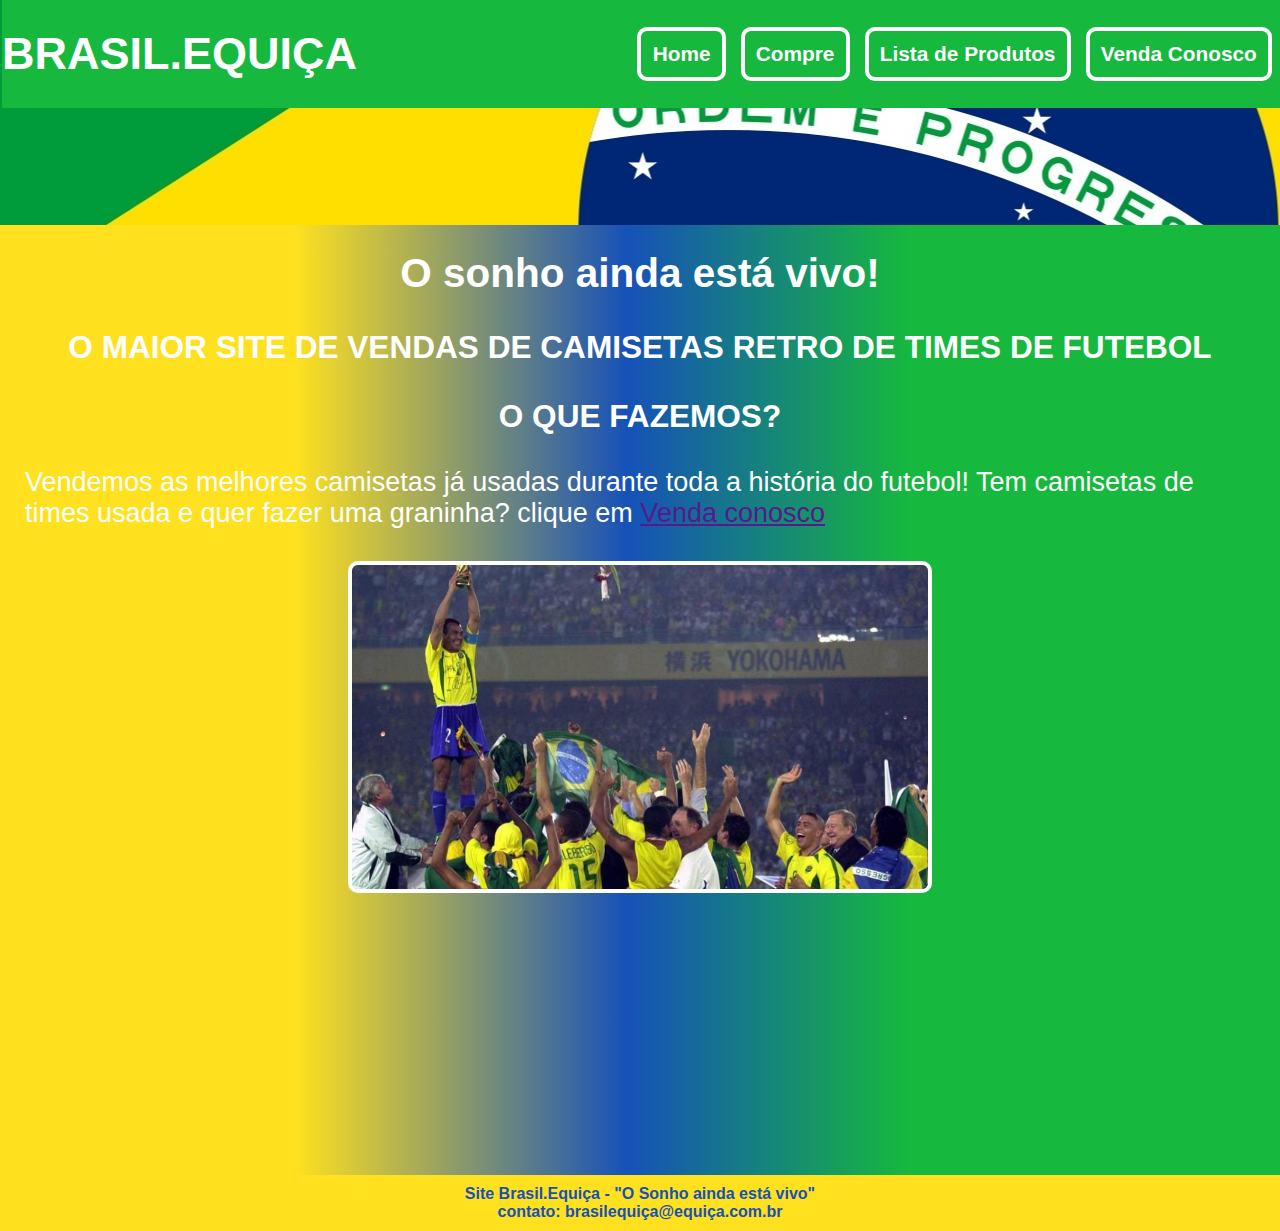
==== index.html @ 7f67a1e4 "finalizando pag index" ====
<!DOCTYPE html>
<html lang="pt-br">
    <head>
        <meta charset="UTF-8">
        <meta http-equiv="X-UA-Compatible" content="IE=edge">
        <meta name="viewport" content="width=device-width, initial-scale=1.0">
        <meta https="Content-Security-Policy"
                content="default-src 'self">
        <meta name="description"
         content="Loja online vendos as melhores camisetas de times de todos os tempos!"/>
        <meta name="keywords" content="Camisetas de Time, Camisas de Time, Camisetas Retro, Camisetas de Time Antigas">
        <link rel="stylesheet" href="/assets/css/index.css">
        <title>Home</title>
    </head>
    <body>
        <header>
            <div class="dentro-header">
                <h1 class="logo">
                
                    <span>BRASIL.EQUIÇA</span>
                </h1>
                <nav>
                    
                    <a href="/index.html">Home</a>
                    <a href="/compre.html">Compre</a>
                    <a href="/listadeprodutos.html">Lista de Produtos</a>
                    <a href="/vendaconosco.html">Venda Conosco</a>
                </nav>
            </div>  
           
            
        </header>
         
            
        <main>
            <h2>O sonho ainda está vivo!</h2>
            <h3>O MAIOR SITE DE VENDAS DE CAMISETAS RETRO DE TIMES DE FUTEBOL</h3>
            <h3>O QUE FAZEMOS?</h3>
            <p>
                Vendemos as melhores camisetas já usadas durante toda a história do futebol!

                Tem camisetas de times usada e quer fazer uma graninha? clique em <a href="">Venda conosco</a>

            </p>

            <img src="/imagens/seleçãocampeã.jpeg" alt="">
            
        </main>
        <footer>
            <span>
                Site Brasil.Equiça - "O Sonho ainda está vivo"
            </span>
            <span>
                contato: brasilequiça@equiça.com.br
            </span>
        </footer>
    </body>
</html>
---- assets/css/index.css ----
* {
    margin: 0;
    padding: 0;
    
}

body {
    height: 100vh;
    width: 100vw;
    font-family: 'Poppins', sans-serif;
    
}

@import url('https://fonts.googleapis.com/css2?family=Fira+Sans:wght@100;300&family=Poppins:wght@400;500&display=swap');

@import url('https://fonts.googleapis.com/css2?family=Anton&display=swap'); 

/* Color Theme Swatches in Hex */
.Bandeira-Brasil-1-hex { color: #16B83E; }
.Bandeira-Brasil-2-hex { color: #FFE11F; }
.Bandeira-Brasil-3-hex { color: #1651B8; }
.Bandeira-Brasil-4-hex { color: #FFFFFF; }


header {
    background-color: #FFE11F;
    color: #FFFFFF;
    display: flex;
    width: 100%;
    justify-content: space-between;
    padding-inline: 2px;
    height: 25vh;
    align-items: flex-start ;
    background-image: url("/imagens/brasilbandeira.jpg");
    background-position: 10% 40%;
    
}

.dentro-header {
    background-color: #16B83E;
    width: 100%;
    display: flex;
    flex-flow: row wrap;
    height: 12vh;
    justify-content: space-between;
    
}

.logo {
    font-size: 45px;
}

nav {   
    padding: 10px;
    display: flex;
    gap: 15px;
    align-items: center;
    

}

nav > a {
    color: #FFFFFF;
    text-decoration: none;
    border: 4px solid #FFFFFF;
    
    font-size: 1.3rem; 
    padding: 0.7rem;
    font-weight: bold; 
    border-radius: 10px;
    
       
}

nav > a:hover {
    background-color:#FFE11F;
    color: #1651B8;
    border-color: #1651B8;
}

.slogan-and-title {
    background-size: auto;
    width: 100%;
    height: 15vh;
    color: #FFFFFF;
    display: flex;   
    flex-direction: column;
    justify-content: end;
    border-radius: 10px;
    font-size: 30px;
    margin-top: -70px;
    font-family: 'Anton', sans-serif;

}

main {
    display: flex;
    flex-flow: column wrap;
    gap: 2rem 2rem;
    justify-content: flex-start;
    align-items: center;
    background: rgb(255,225,31);
background: linear-gradient(90deg, rgba(255,225,31,1) 23%, rgba(22,81,184,1) 49%, rgba(22,184,62,1) 71%);
    padding: 25px;
    height: 75vh;
    
}

.logo {
    display: flex;
    align-items: center;
}

 img {
    width: 45vw;
    border-radius: 10px;
    border: 4px solid #FFFFFF;
}


footer {
    background-color: #FFE11F;
    height: 4vh;
    color: #1651B8;
    font-size: 1rem;
    display: flex;
    flex-direction: column;
    text-align: center;
    font-weight: bolder;
    padding: 10px;
}

main {
  height: 100vh;
  font-size: 3vh;
  color: #FFFFFF;
  text-decoration: none;
  
}
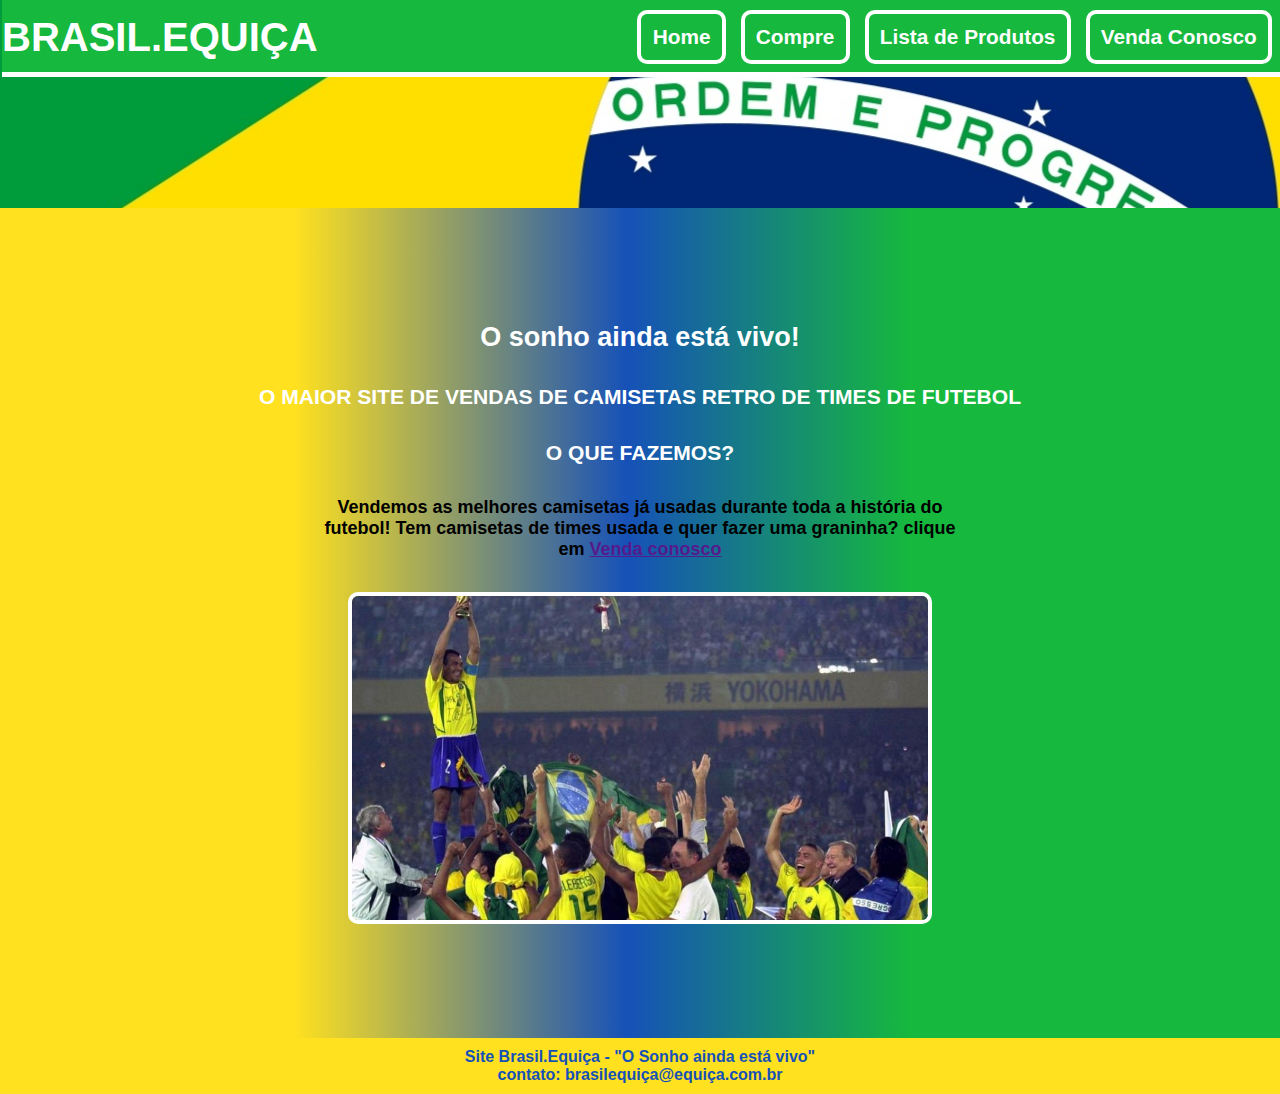
==== commit 60e6d2ad: "iniciando correção com responsividade" ====
--- a/index.html
+++ b/index.html
@@ -16,8 +16,7 @@
         <header>
             <div class="dentro-header">
                 <h1 class="logo">
-                
-                    <span>BRASIL.EQUIÇA</span>
+                    BRASIL.EQUIÇA
                 </h1>
                 <nav>
                     
@@ -30,6 +29,7 @@
            
             
         </header>
+        <div class="bandeira"></div>
          
             
         <main>
--- a/assets/css/index.css
+++ b/assets/css/index.css
@@ -11,7 +11,7 @@
     
 }
 
-@import url('https://fonts.googleapis.com/css2?family=Fira+Sans:wght@100;300&family=Poppins:wght@400;500&display=swap');
+@import url('https://fonts.googleapis.com/css2?family=Fira+Sans:wght@100;300&family=Poppins:wght@400;500;900&display=swap');
 
 @import url('https://fonts.googleapis.com/css2?family=Anton&display=swap'); 
 
@@ -29,7 +29,7 @@
     width: 100%;
     justify-content: space-between;
     padding-inline: 2px;
-    height: 25vh;
+    height: 13rem;
     align-items: flex-start ;
     background-image: url("/imagens/brasilbandeira.jpg");
     background-position: 10% 40%;
@@ -41,13 +41,16 @@
     width: 100%;
     display: flex;
     flex-flow: row wrap;
-    height: 12vh;
+    height: 8vh;
     justify-content: space-between;
+    border-bottom: 5px solid white;
+    align-items: center;
     
 }
 
+
 .logo {
-    font-size: 45px;
+    font-size: 40px;
 }
 
 nav {   
@@ -88,7 +91,7 @@
     justify-content: end;
     border-radius: 10px;
     font-size: 30px;
-    margin-top: -70px;
+    margin-top: 100px;
     font-family: 'Anton', sans-serif;
 
 }
@@ -97,13 +100,22 @@
     display: flex;
     flex-flow: column wrap;
     gap: 2rem 2rem;
-    justify-content: flex-start;
+    justify-content: center;
     align-items: center;
     background: rgb(255,225,31);
 background: linear-gradient(90deg, rgba(255,225,31,1) 23%, rgba(22,81,184,1) 49%, rgba(22,184,62,1) 71%);
-    padding: 25px;
-    height: 75vh;
-    
+    padding: 10px;
+    height: 90vh;
+    font-size: 2vh;
+    color: #FFFFFF;
+       
+}
+
+main > p { 
+    color: black;
+    font-weight: 900;
+    text-align: center;
+    width: 50vw;
 }
 
 .logo {
@@ -115,8 +127,13 @@
     width: 45vw;
     border-radius: 10px;
     border: 4px solid #FFFFFF;
+    
+    
 }
 
+img:hover {
+    transform: scaleX(-1);
+}
 
 footer {
     background-color: #FFE11F;
@@ -130,12 +147,5 @@
     padding: 10px;
 }
 
-main {
-  height: 100vh;
-  font-size: 3vh;
-  color: #FFFFFF;
-  text-decoration: none;
-  
-}
 
   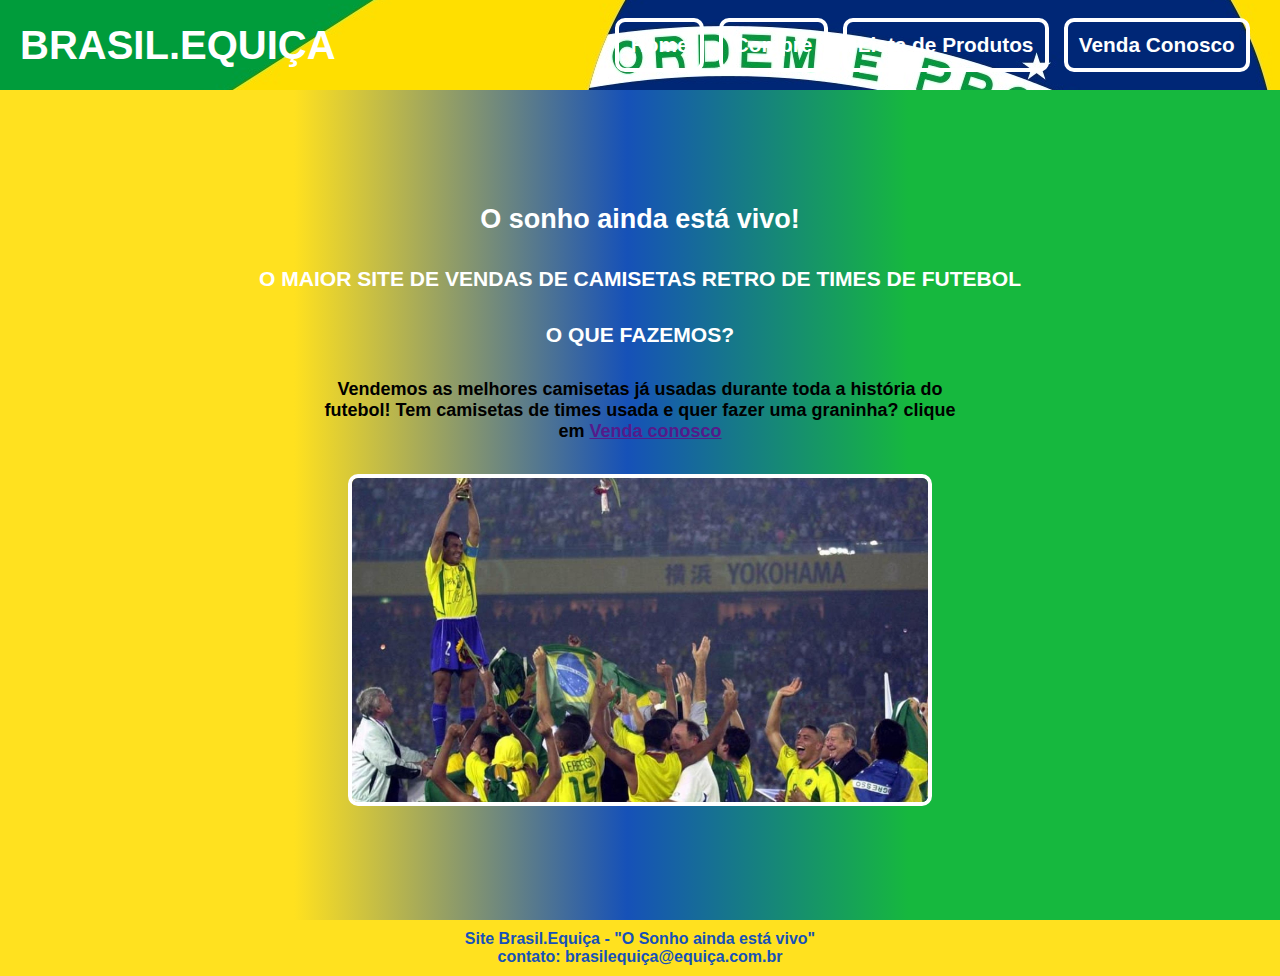
==== commit 51883880: "alteração novo header e inicio de responsividade" ====
--- a/index.html
+++ b/index.html
@@ -14,7 +14,7 @@
     </head>
     <body>
         <header>
-            <div class="dentro-header">
+          
                 <h1 class="logo">
                     BRASIL.EQUIÇA
                 </h1>
@@ -25,12 +25,11 @@
                     <a href="/listadeprodutos.html">Lista de Produtos</a>
                     <a href="/vendaconosco.html">Venda Conosco</a>
                 </nav>
-            </div>  
+             
            
             
         </header>
-        <div class="bandeira"></div>
-         
+             
             
         <main>
             <h2>O sonho ainda está vivo!</h2>
--- a/assets/css/index.css
+++ b/assets/css/index.css
@@ -26,28 +26,15 @@
     background-color: #FFE11F;
     color: #FFFFFF;
     display: flex;
-    width: 100%;
+    width: auto;
     justify-content: space-between;
-    padding-inline: 2px;
-    height: 13rem;
-    align-items: flex-start ;
+    padding-inline: 20px;
+    height: 10vh;
+    align-items: center ;
     background-image: url("/imagens/brasilbandeira.jpg");
     background-position: 10% 40%;
     
 }
-
-.dentro-header {
-    background-color: #16B83E;
-    width: 100%;
-    display: flex;
-    flex-flow: row wrap;
-    height: 8vh;
-    justify-content: space-between;
-    border-bottom: 5px solid white;
-    align-items: center;
-    
-}
-
 
 .logo {
     font-size: 40px;
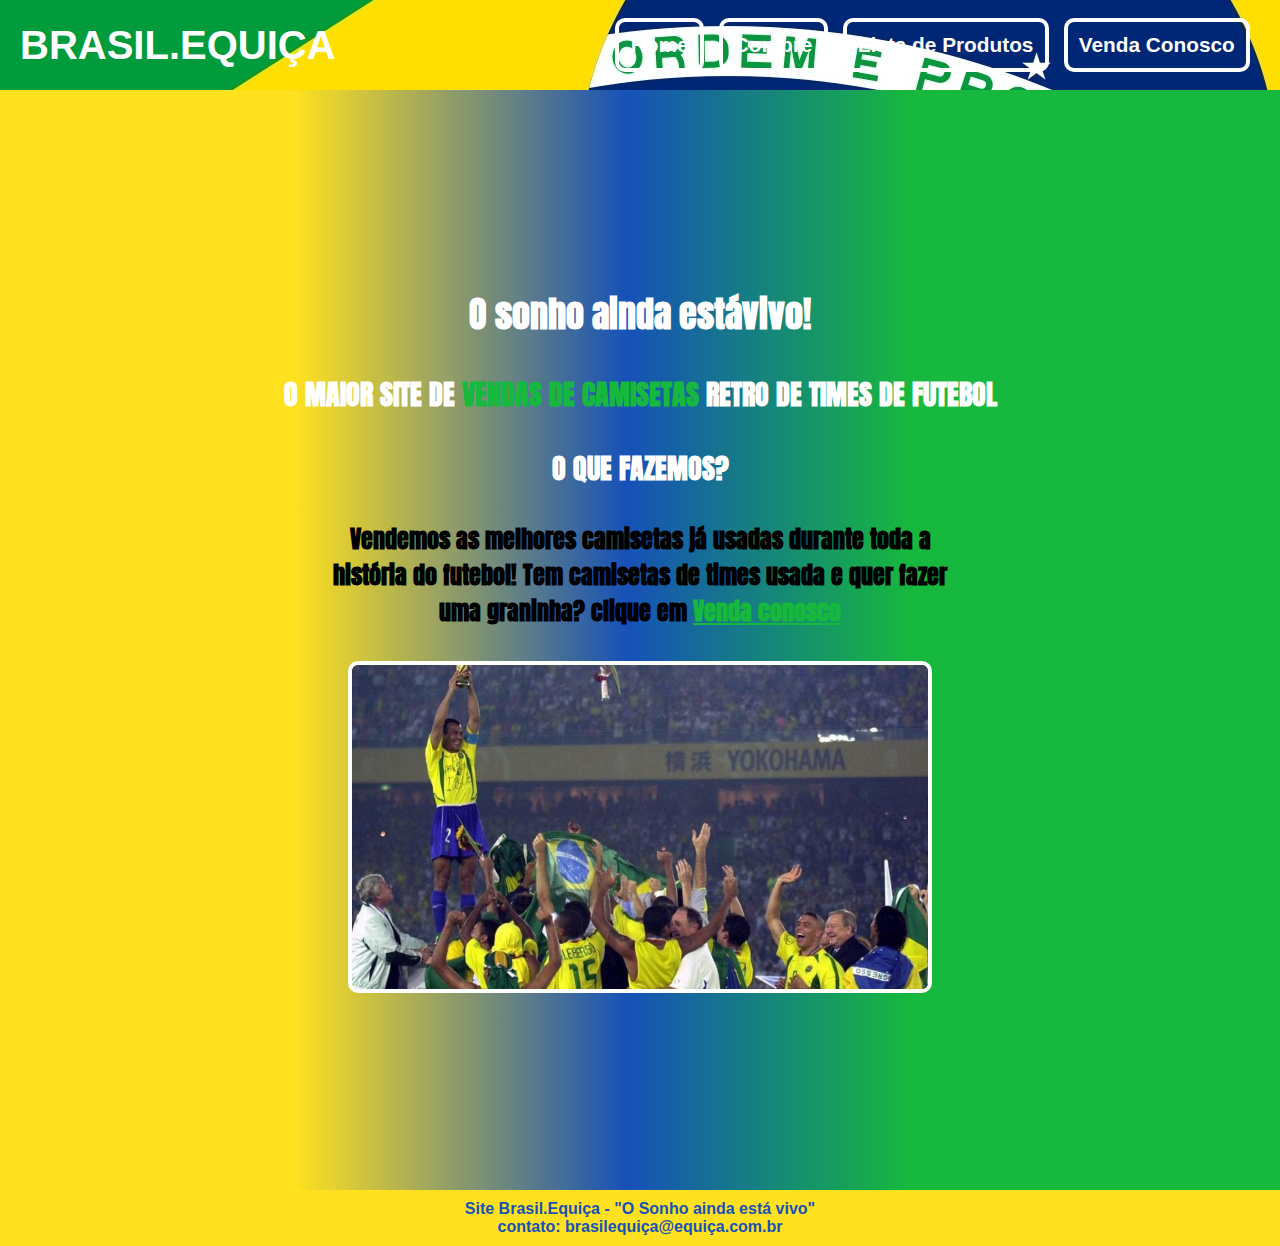
==== commit 0e0322d6: "finalizando alterações no index e pag compre" ====
--- a/index.html
+++ b/index.html
@@ -10,6 +10,7 @@
          content="Loja online vendos as melhores camisetas de times de todos os tempos!"/>
         <meta name="keywords" content="Camisetas de Time, Camisas de Time, Camisetas Retro, Camisetas de Time Antigas">
         <link rel="stylesheet" href="/assets/css/index.css">
+        <link rel="preconnect" href="https://fonts.googleapis.com"><link rel="preconnect" href="https://fonts.gstatic.com" crossorigin><link href="https://fonts.googleapis.com/css2?family=Anton&display=swap" rel="stylesheet">
         <title>Home</title>
     </head>
     <body>
@@ -32,13 +33,13 @@
              
             
         <main>
-            <h2>O sonho ainda está vivo!</h2>
-            <h3>O MAIOR SITE DE VENDAS DE CAMISETAS RETRO DE TIMES DE FUTEBOL</h3>
+            <h2>O sonho ainda estávivo!</h2>
+            <h3>O MAIOR SITE DE <strong>VENDAS DE CAMISETAS</strong>  RETRO DE TIMES DE FUTEBOL</h3>
             <h3>O QUE FAZEMOS?</h3>
             <p>
                 Vendemos as melhores camisetas já usadas durante toda a história do futebol!
 
-                Tem camisetas de times usada e quer fazer uma graninha? clique em <a href="">Venda conosco</a>
+                Tem camisetas de times usada e quer fazer uma graninha? clique em <strong><a href="">Venda conosco</a></strong>
 
             </p>
 
--- a/assets/css/index.css
+++ b/assets/css/index.css
@@ -68,21 +68,6 @@
     border-color: #1651B8;
 }
 
-.slogan-and-title {
-    background-size: auto;
-    width: 100%;
-    height: 15vh;
-    color: #FFFFFF;
-    display: flex;   
-    flex-direction: column;
-    justify-content: end;
-    border-radius: 10px;
-    font-size: 30px;
-    margin-top: 100px;
-    font-family: 'Anton', sans-serif;
-
-}
-
 main {
     display: flex;
     flex-flow: column wrap;
@@ -92,10 +77,10 @@
     background: rgb(255,225,31);
 background: linear-gradient(90deg, rgba(255,225,31,1) 23%, rgba(22,81,184,1) 49%, rgba(22,184,62,1) 71%);
     padding: 10px;
-    height: 90vh;
-    font-size: 2vh;
+    height: 120vh;
+    font-size: 1.5rem;
     color: #FFFFFF;
-       
+    font-family: 'Anton', sans-serif;         
 }
 
 main > p { 
@@ -103,6 +88,11 @@
     font-weight: 900;
     text-align: center;
     width: 50vw;
+}
+
+strong, a {
+    color: #16B83E;
+    /* text-decoration: none; */
 }
 
 .logo {
@@ -114,8 +104,7 @@
     width: 45vw;
     border-radius: 10px;
     border: 4px solid #FFFFFF;
-    
-    
+       
 }
 
 img:hover {
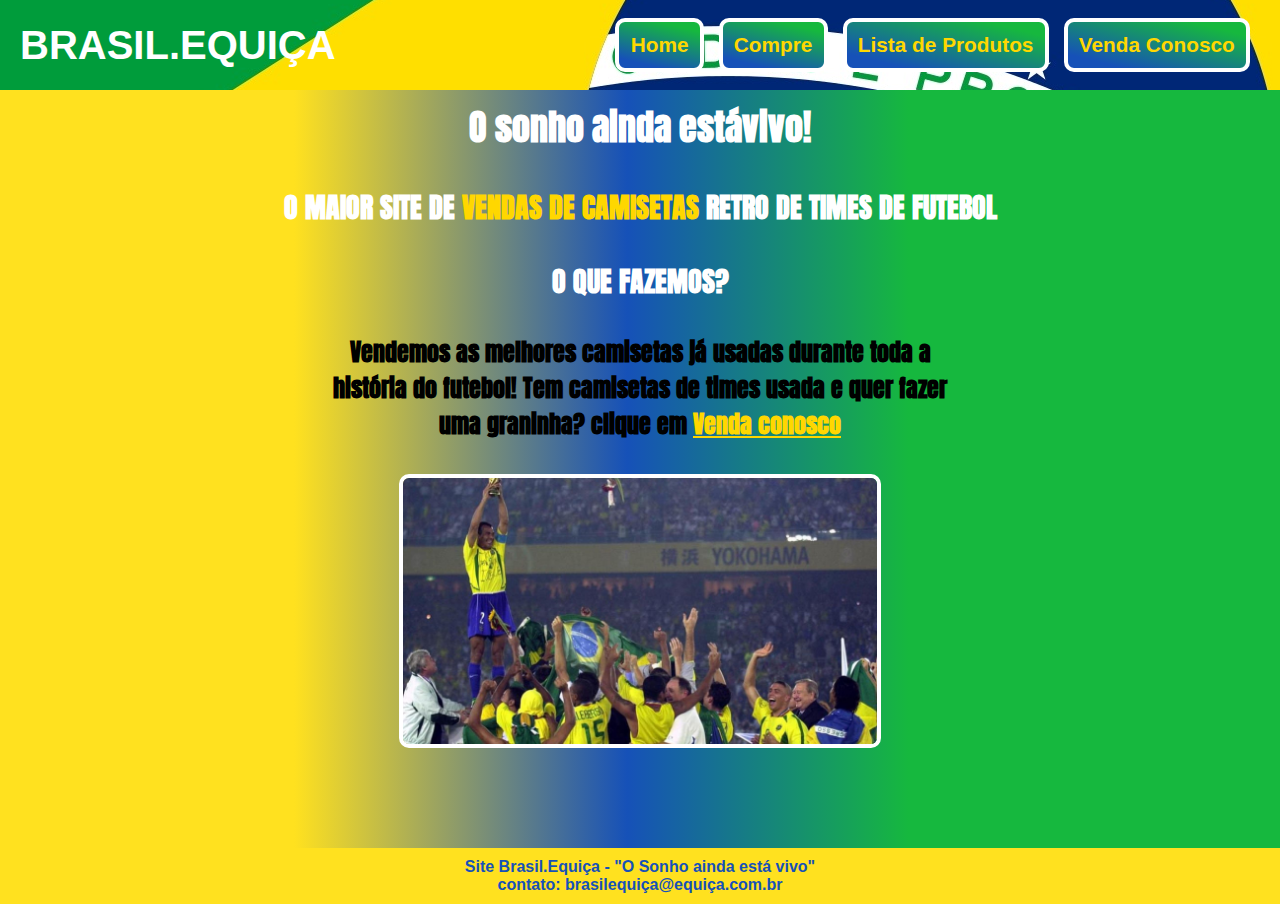
==== commit e42b82d7: "add link pag venda na tag a em index" ====
--- a/index.html
+++ b/index.html
@@ -39,7 +39,7 @@
             <p>
                 Vendemos as melhores camisetas já usadas durante toda a história do futebol!
 
-                Tem camisetas de times usada e quer fazer uma graninha? clique em <strong><a href="">Venda conosco</a></strong>
+                Tem camisetas de times usada e quer fazer uma graninha? clique em <strong><a href="/vendaconosco.html">Venda conosco</a></strong>
 
             </p>
 
--- a/assets/css/index.css
+++ b/assets/css/index.css
@@ -50,10 +50,11 @@
 }
 
 nav > a {
-    color: #FFFFFF;
-    text-decoration: none;
+    background: rgb(22,184,62);
+    background: linear-gradient(194deg, rgba(22,184,62,1) 15%, rgba(22,81,184,1) 85%); 
+    color: #FFD700;
     border: 4px solid #FFFFFF;
-    
+    text-decoration: none;    
     font-size: 1.3rem; 
     padding: 0.7rem;
     font-weight: bold; 
@@ -63,21 +64,24 @@
 }
 
 nav > a:hover {
-    background-color:#FFE11F;
-    color: #1651B8;
-    border-color: #1651B8;
+    border: 4px solid #FFFFFF;
+    color: #FFD700;
+    background: rgb(22,32,184);
+    background: linear-gradient(320deg, rgba(22,32,184,1) 8%, rgba(22,184,62,1) 50%, rgba(22,32,184,1) 94%); 
+    font-size: 1.4rem; 
+    
 }
 
 main {
     display: flex;
     flex-flow: column wrap;
     gap: 2rem 2rem;
-    justify-content: center;
+    justify-content: flex-start;
     align-items: center;
     background: rgb(255,225,31);
 background: linear-gradient(90deg, rgba(255,225,31,1) 23%, rgba(22,81,184,1) 49%, rgba(22,184,62,1) 71%);
     padding: 10px;
-    height: 120vh;
+    height: 82vh;
     font-size: 1.5rem;
     color: #FFFFFF;
     font-family: 'Anton', sans-serif;         
@@ -91,8 +95,8 @@
 }
 
 strong, a {
-    color: #16B83E;
-    /* text-decoration: none; */
+    color: #FFD700;
+    
 }
 
 .logo {
@@ -101,7 +105,7 @@
 }
 
  img {
-    width: 45vw;
+    width: 37vw;
     border-radius: 10px;
     border: 4px solid #FFFFFF;
        
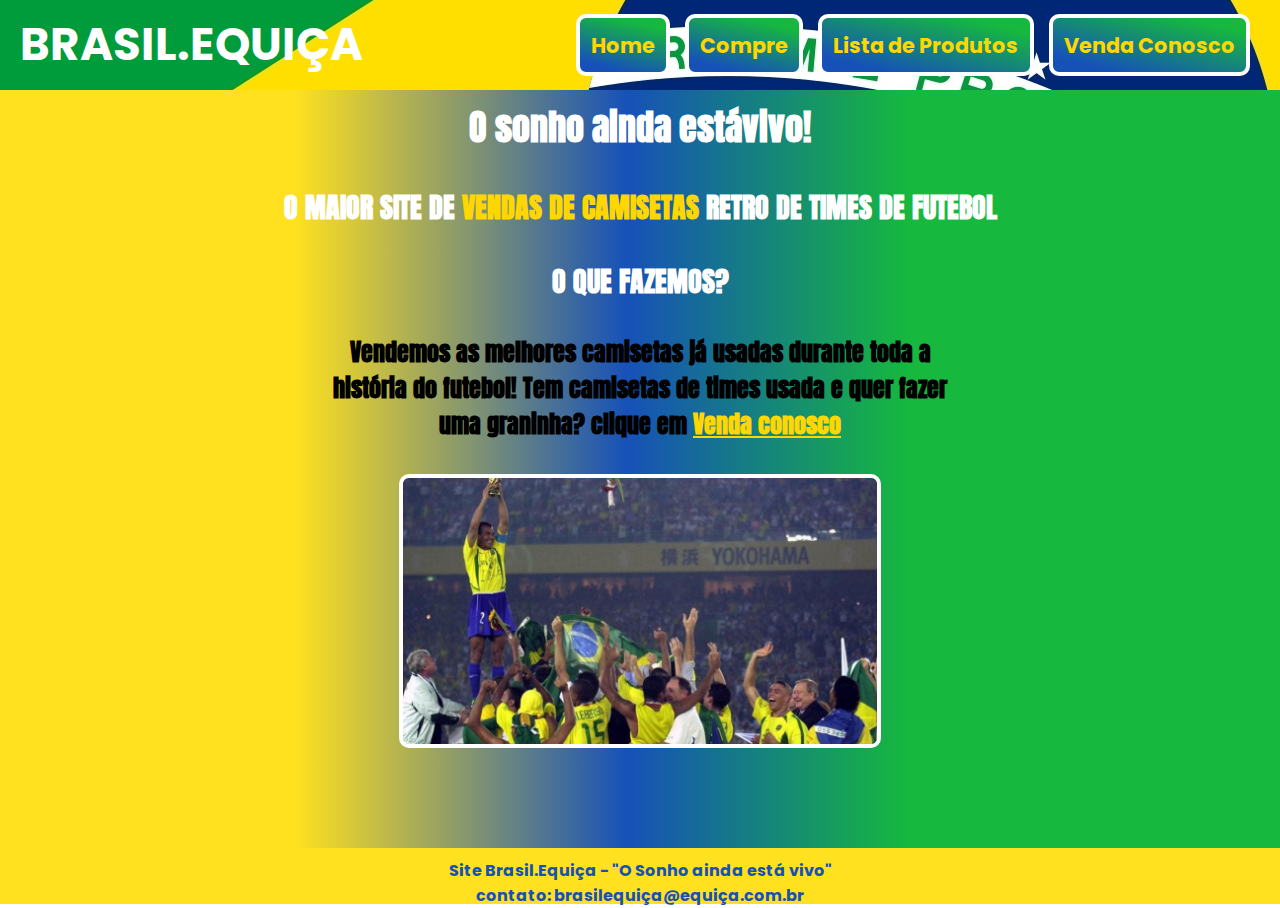
==== commit 26e0e305: "alterando mudanças após code reviews dos meus truta" ====
--- a/index.html
+++ b/index.html
@@ -8,9 +8,8 @@
                 content="default-src 'self">
         <meta name="description"
          content="Loja online vendos as melhores camisetas de times de todos os tempos!"/>
-        <meta name="keywords" content="Camisetas de Time, Camisas de Time, Camisetas Retro, Camisetas de Time Antigas">
         <link rel="stylesheet" href="/assets/css/index.css">
-        <link rel="preconnect" href="https://fonts.googleapis.com"><link rel="preconnect" href="https://fonts.gstatic.com" crossorigin><link href="https://fonts.googleapis.com/css2?family=Anton&display=swap" rel="stylesheet">
+        
         <title>Home</title>
     </head>
     <body>
@@ -22,9 +21,9 @@
                 <nav>
                     
                     <a href="/index.html">Home</a>
-                    <a href="/compre.html">Compre</a>
-                    <a href="/listadeprodutos.html">Lista de Produtos</a>
-                    <a href="/vendaconosco.html">Venda Conosco</a>
+                    <a href="/buy.html">Compre</a>
+                    <a href="/list.html">Lista de Produtos</a>
+                    <a href="/sellwithus.html">Venda Conosco</a>
                 </nav>
              
            
@@ -39,11 +38,11 @@
             <p>
                 Vendemos as melhores camisetas já usadas durante toda a história do futebol!
 
-                Tem camisetas de times usada e quer fazer uma graninha? clique em <strong><a href="/vendaconosco.html">Venda conosco</a></strong>
+                Tem camisetas de times usada e quer fazer uma graninha? clique em <strong><a href="/sellwithus.html">Venda conosco</a></strong>
 
             </p>
 
-            <img src="/imagens/seleçãocampeã.jpeg" alt="">
+            <img src="/images/seleçãocampeã.jpeg" alt="seleção brasileira levantando taça em 2002">
             
         </main>
         <footer>
--- a/assets/css/index.css
+++ b/assets/css/index.css
@@ -1,3 +1,7 @@
+@import url('https://fonts.googleapis.com/css2?family=Fira+Sans:wght@100;300&family=Poppins:wght@400;500;900&display=swap');
+
+@import url('https://fonts.googleapis.com/css2?family=Anton&display=swap'); 
+
 * {
     margin: 0;
     padding: 0;
@@ -10,10 +14,6 @@
     font-family: 'Poppins', sans-serif;
     
 }
-
-@import url('https://fonts.googleapis.com/css2?family=Fira+Sans:wght@100;300&family=Poppins:wght@400;500;900&display=swap');
-
-@import url('https://fonts.googleapis.com/css2?family=Anton&display=swap'); 
 
 /* Color Theme Swatches in Hex */
 .Bandeira-Brasil-1-hex { color: #16B83E; }
@@ -31,13 +31,13 @@
     padding-inline: 20px;
     height: 10vh;
     align-items: center ;
-    background-image: url("/imagens/brasilbandeira.jpg");
+    background-image: url("/images/brasilbandeira.jpg");
     background-position: 10% 40%;
     
 }
 
 .logo {
-    font-size: 40px;
+    font-size: 45px;
 }
 
 nav {   
@@ -49,8 +49,7 @@
 
 }
 
-nav > a {
-    background: rgb(22,184,62);
+nav > a {    
     background: linear-gradient(194deg, rgba(22,184,62,1) 15%, rgba(22,81,184,1) 85%); 
     color: #FFD700;
     border: 4px solid #FFFFFF;
@@ -65,8 +64,7 @@
 
 nav > a:hover {
     border: 4px solid #FFFFFF;
-    color: #FFD700;
-    background: rgb(22,32,184);
+    color: #FFD700;    
     background: linear-gradient(320deg, rgba(22,32,184,1) 8%, rgba(22,184,62,1) 50%, rgba(22,32,184,1) 94%); 
     font-size: 1.4rem; 
     
@@ -77,9 +75,8 @@
     flex-flow: column wrap;
     gap: 2rem 2rem;
     justify-content: flex-start;
-    align-items: center;
-    background: rgb(255,225,31);
-background: linear-gradient(90deg, rgba(255,225,31,1) 23%, rgba(22,81,184,1) 49%, rgba(22,184,62,1) 71%);
+    align-items: center;    
+    background: linear-gradient(90deg, rgba(255,225,31,1) 23%, rgba(22,81,184,1) 49%, rgba(22,184,62,1) 71%);
     padding: 10px;
     height: 82vh;
     font-size: 1.5rem;
